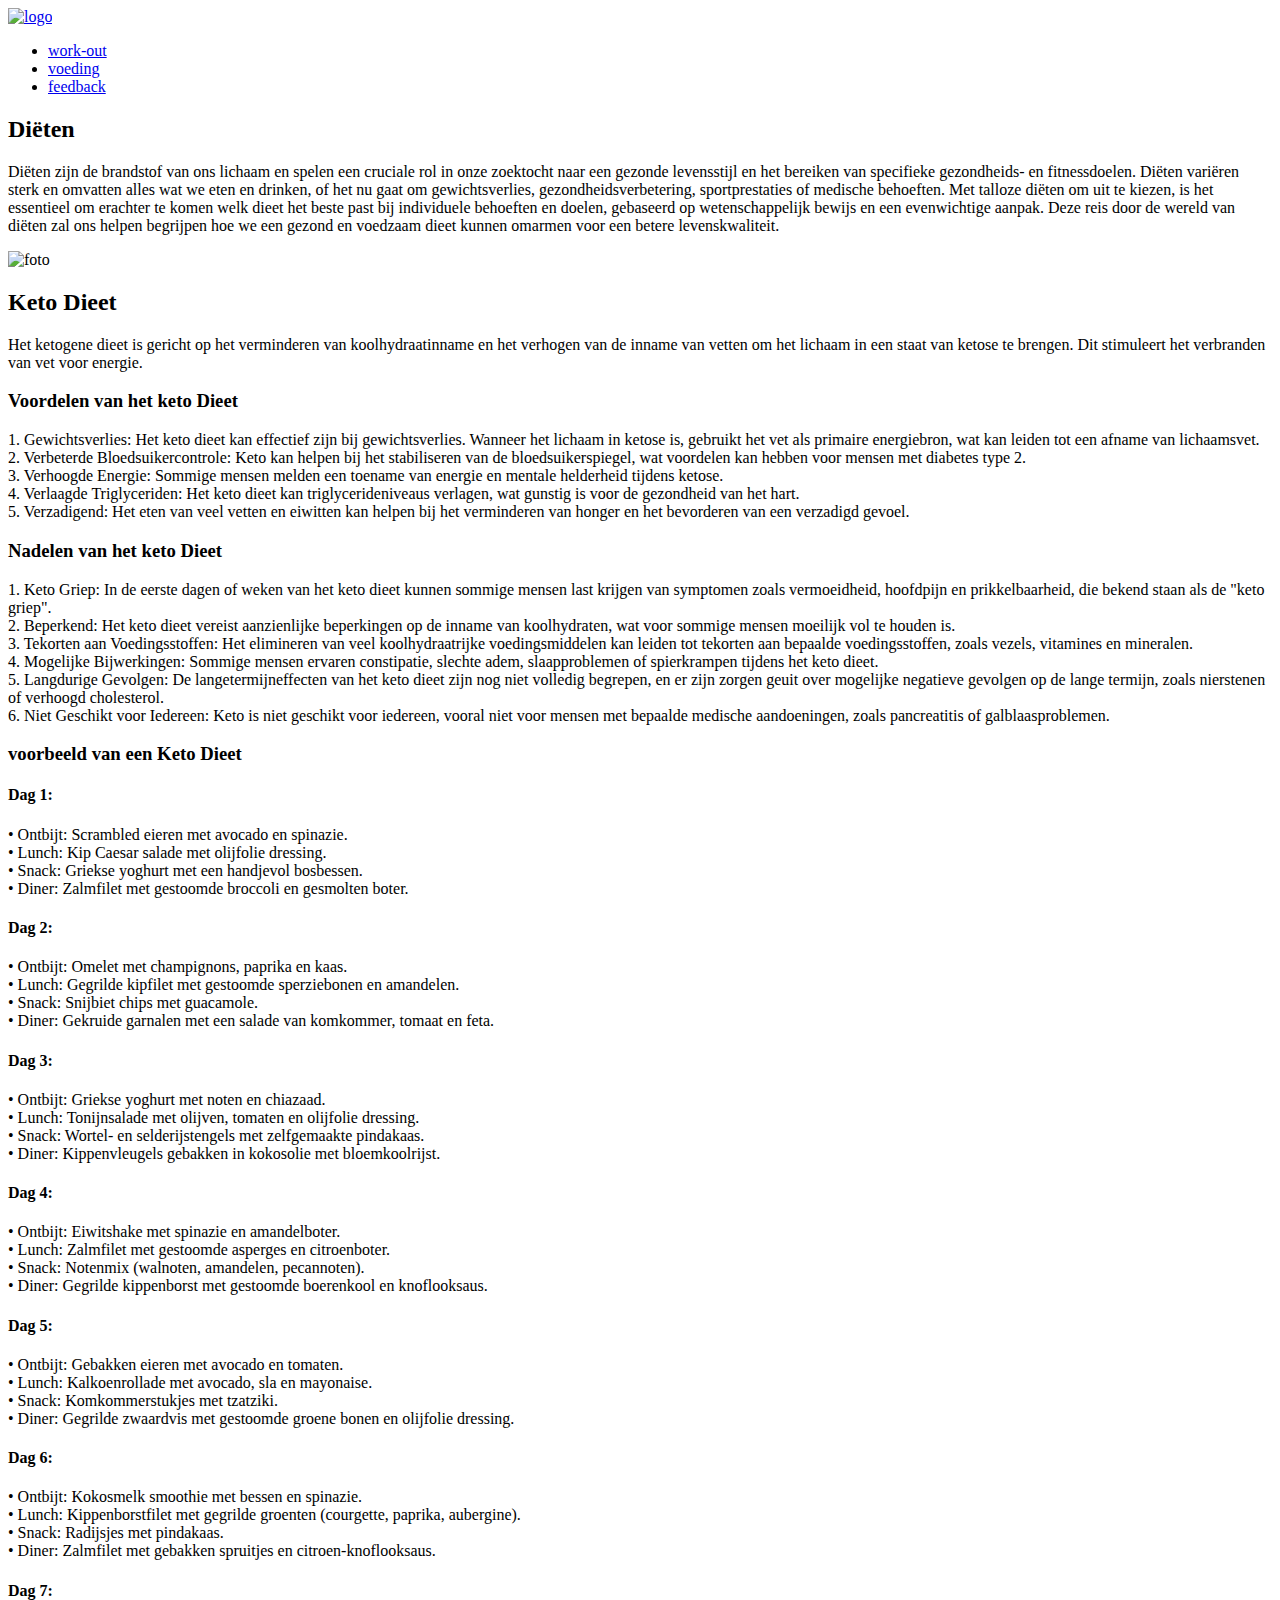
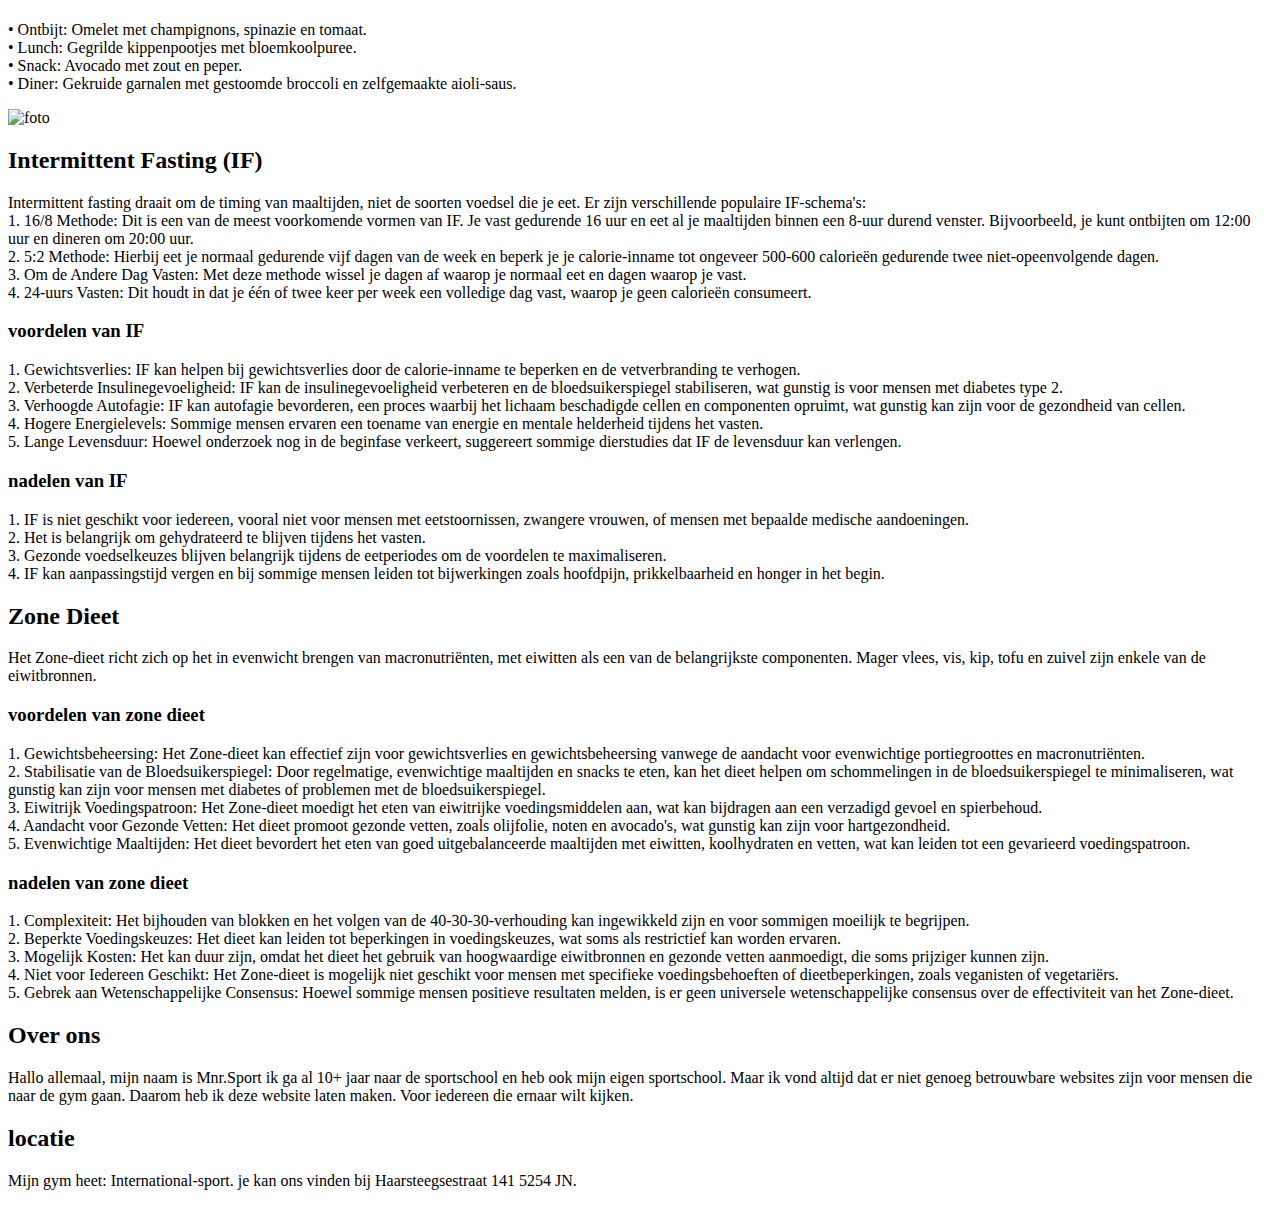
==== html/voeding.html @ 28848624 "Added db connection, added dynamic articles, added dynamic goals" ====
<!DOCTYPE html>
<html lang="en">

<head>
    <meta charset="UTF-8">
    <meta name="viewport" content="width=device-width, initial-scale=1.0">
    <title>international-sport</title>
    <link rel="stylesheet" href="../css/style2.css">
</head>

<body>
    <header>
        <a href="../index.html" class="logo"><img class="imglogo" src="../img/logo.png" alt="logo"></a>
        <ul>
            <li><a href="workout.php">work-out</a></li>
            <li><a href="../html/voeding.html">voeding</a></li>
            <li><a href="../html/feedback.html">feedback</a></li>
        </ul>
    </header>
    <script type="text/javascript">
        window.addEventListener("scroll", function () {
            var header = document.querySelector("header");
            header.classList.toggle("sticky", window.scrollY > 0)
        })
    </script>
    <!--dit is het inleiding van het pagina voeding -->
    <div class="tekst">
        <div class="Dieten">
            <h2>Diëten </h2>
            <p>Diëten zijn de brandstof van ons lichaam en spelen een cruciale rol in onze zoektocht naar een gezonde
                levensstijl en het bereiken
                van specifieke gezondheids- en fitnessdoelen. Diëten variëren sterk en omvatten alles wat we eten en
                drinken, of het nu gaat om gewichtsverlies, gezondheidsverbetering, sportprestaties of medische
                behoeften. Met talloze diëten
                om uit te kiezen, is het essentieel om erachter te komen welk dieet het beste past bij
                individuele behoeften en doelen, gebaseerd op wetenschappelijk bewijs en een evenwichtige aanpak. Deze
                reis door de wereld van diëten zal ons helpen
                begrijpen hoe we een gezond en voedzaam dieet kunnen omarmen voor een betere levenskwaliteit.</p>
        </div>
        <!--dit is het tekst keto dieet en er zit ook een img bij-->
        <div class="keto">
            <div class="crketo">
                <img class="imgketo" src="../img/keto.jpg" alt="foto">
                <h2>Keto Dieet</h2>
                <p>Het ketogene dieet is gericht op het verminderen van koolhydraatinname en het verhogen van de inname
                    van
                    vetten om het lichaam in een staat van ketose te brengen. Dit stimuleert het verbranden van vet voor
                    energie.
                </p>
            </div>
            <div class="voordelenketo">
                <h3>Voordelen van het keto Dieet</h3>
                <p>1. Gewichtsverlies: Het keto dieet kan effectief zijn bij gewichtsverlies. Wanneer het lichaam in
                    ketose is, gebruikt het vet als primaire energiebron, wat kan leiden tot een afname van lichaamsvet.
                    <br>
                    2. Verbeterde Bloedsuikercontrole: Keto kan helpen bij het stabiliseren van de bloedsuikerspiegel,
                    wat voordelen kan hebben voor mensen met diabetes type 2. <br>
                    3. Verhoogde Energie: Sommige mensen melden een toename van energie en mentale helderheid tijdens
                    ketose. <br>
                    4. Verlaagde Triglyceriden: Het keto dieet kan triglycerideniveaus verlagen, wat gunstig is voor de
                    gezondheid van het hart. <br>
                    5. Verzadigend: Het eten van veel vetten en eiwitten kan helpen bij het verminderen van honger en
                    het bevorderen van een verzadigd gevoel.
                </p>
            </div>
            <div class="nadelenketo">
                <h3>Nadelen van het keto Dieet</h3>
                <p>1. Keto Griep: In de eerste dagen of weken van het keto dieet kunnen sommige mensen last krijgen van
                    symptomen zoals vermoeidheid, hoofdpijn en prikkelbaarheid, die bekend staan als de "keto griep".
                    <br>
                    2. Beperkend: Het keto dieet vereist aanzienlijke beperkingen op de inname van koolhydraten, wat
                    voor sommige mensen moeilijk vol te houden is. <br>
                    3. Tekorten aan Voedingsstoffen: Het elimineren van veel koolhydraatrijke voedingsmiddelen kan
                    leiden tot tekorten aan bepaalde voedingsstoffen, zoals vezels, vitamines en mineralen. <br>
                    4. Mogelijke Bijwerkingen: Sommige mensen ervaren constipatie, slechte adem, slaapproblemen of
                    spierkrampen tijdens het keto dieet. <br>
                    5. Langdurige Gevolgen: De langetermijneffecten van het keto dieet zijn nog niet volledig begrepen,
                    en er zijn zorgen geuit over mogelijke negatieve gevolgen op de lange termijn, zoals nierstenen of
                    verhoogd cholesterol. <br>
                    6. Niet Geschikt voor Iedereen: Keto is niet geschikt voor iedereen, vooral niet voor mensen met
                    bepaalde medische aandoeningen, zoals pancreatitis of galblaasproblemen.
                </p>
            </div>
            <div class="vbketo">
                <h3>voorbeeld van een Keto Dieet</h3>
                <div class="kleinetekst">
                    <p>
                    <h4>Dag 1:</h4>
                    • Ontbijt: Scrambled eieren met avocado en spinazie. <br>
                    • Lunch: Kip Caesar salade met olijfolie dressing. <br>
                    • Snack: Griekse yoghurt met een handjevol bosbessen. <br>
                    • Diner: Zalmfilet met gestoomde broccoli en gesmolten boter. <br>
                    <h4> Dag 2: </h4>
                    • Ontbijt: Omelet met champignons, paprika en kaas. <br>
                    • Lunch: Gegrilde kipfilet met gestoomde sperziebonen en amandelen. <br>
                    • Snack: Snijbiet chips met guacamole. <br>
                    • Diner: Gekruide garnalen met een salade van komkommer, tomaat en feta. <br>
                    <h4>Dag 3: </h4>
                    • Ontbijt: Griekse yoghurt met noten en chiazaad. <br>
                    • Lunch: Tonijnsalade met olijven, tomaten en olijfolie dressing. <br>
                    • Snack: Wortel- en selderijstengels met zelfgemaakte pindakaas. <br>
                    • Diner: Kippenvleugels gebakken in kokosolie met bloemkoolrijst.<br>
                    <h4> Dag 4: </h4>
                    • Ontbijt: Eiwitshake met spinazie en amandelboter. <br>
                    • Lunch: Zalmfilet met gestoomde asperges en citroenboter. <br>
                    • Snack: Notenmix (walnoten, amandelen, pecannoten). <br>
                    • Diner: Gegrilde kippenborst met gestoomde boerenkool en knoflooksaus. <br>
                    <h4>Dag 5:</h4>
                    • Ontbijt: Gebakken eieren met avocado en tomaten. <br>
                    • Lunch: Kalkoenrollade met avocado, sla en mayonaise.<br>
                    • Snack: Komkommerstukjes met tzatziki.<br>
                    • Diner: Gegrilde zwaardvis met gestoomde groene bonen en olijfolie dressing.<br>
                    <h4>Dag 6:</h4>
                    • Ontbijt: Kokosmelk smoothie met bessen en spinazie.<br>
                    • Lunch: Kippenborstfilet met gegrilde groenten (courgette, paprika, aubergine).<br>
                    • Snack: Radijsjes met pindakaas.<br>
                    • Diner: Zalmfilet met gebakken spruitjes en citroen-knoflooksaus.<br>
                    <h4>Dag 7:</h4>
                    • Ontbijt: Omelet met champignons, spinazie en tomaat.<br>
                    • Lunch: Gegrilde kippenpootjes met bloemkoolpuree.<br>
                    • Snack: Avocado met zout en peper.<br>
                    • Diner: Gekruide garnalen met gestoomde broccoli en zelfgemaakte aioli-saus.<br>
                    </p>
                </div>


            </div>
        </div>
        <!--dit is het tekst intermittent fasting het heeft ook een img-->
        <div class="IF">
            <div class="imgif"><img src="../img/IF.jpg" alt="foto"></div>
            <div class="inleidingif">
                <h2>Intermittent Fasting (IF)</h2>
                <p>Intermittent fasting draait om de timing van maaltijden,
                    niet de soorten voedsel die je eet. Er zijn verschillende populaire IF-schema's: <br>
                    1. 16/8 Methode: Dit is een van de meest voorkomende vormen van IF. Je vast gedurende 16 uur en eet
                    al je maaltijden binnen een 8-uur durend venster. Bijvoorbeeld, je kunt ontbijten om 12:00 uur en
                    dineren om 20:00 uur. <br>
                    2. 5:2 Methode: Hierbij eet je normaal gedurende vijf dagen van de week en beperk je je
                    calorie-inname tot ongeveer 500-600 calorieën gedurende twee niet-opeenvolgende dagen. <br>
                    3. Om de Andere Dag Vasten: Met deze methode wissel je dagen af waarop je normaal eet en dagen
                    waarop je vast. <br>
                    4. 24-uurs Vasten: Dit houdt in dat je één of twee keer per week een volledige dag vast, waarop je
                    geen calorieën consumeert.
                </p>
            </div>
            <div class="voordelenif">
                <h3>voordelen van IF</h3>
                <p>1. Gewichtsverlies: IF kan helpen bij gewichtsverlies door de calorie-inname te beperken en de
                    vetverbranding te verhogen. <br>
                    2. Verbeterde Insulinegevoeligheid: IF kan de insulinegevoeligheid verbeteren en de
                    bloedsuikerspiegel stabiliseren, wat gunstig is voor mensen met diabetes type 2. <br>
                    3. Verhoogde Autofagie: IF kan autofagie bevorderen, een proces waarbij het lichaam beschadigde
                    cellen en componenten opruimt, wat gunstig kan zijn voor de gezondheid van cellen. <br>
                    4. Hogere Energielevels: Sommige mensen ervaren een toename van energie en mentale helderheid
                    tijdens het vasten. <br>
                    5. Lange Levensduur: Hoewel onderzoek nog in de beginfase verkeert, suggereert sommige dierstudies
                    dat IF de levensduur kan verlengen.
                </p>
            </div>
            <div class="nadelenif">
                <h3>nadelen van IF</h3>
                <p>1. IF is niet geschikt voor iedereen, vooral niet voor mensen met eetstoornissen, zwangere vrouwen,
                    of mensen met bepaalde medische aandoeningen. <br>
                    2. Het is belangrijk om gehydrateerd te blijven tijdens het vasten. <br>
                    3. Gezonde voedselkeuzes blijven belangrijk tijdens de eetperiodes om de voordelen te maximaliseren.
                    <br>
                    4. IF kan aanpassingstijd vergen en bij sommige mensen leiden tot bijwerkingen zoals hoofdpijn,
                    prikkelbaarheid en honger in het begin.
                </p>
            </div>
        </div>
        <!--hier begint het tekst zone dieet-->
        <div class="zone">
            <div class="inleidingzone">
                <h2>Zone Dieet</h2>
                <p>Het Zone-dieet richt zich op het in evenwicht brengen van macronutriënten,
                    met eiwitten als een van de belangrijkste componenten. Mager vlees, vis,
                    kip, tofu en zuivel zijn enkele van de eiwitbronnen.
                </p>
            </div>
            <div class="voordelenzone">
                <h3>voordelen van zone dieet</h3>
                <p>1. Gewichtsbeheersing: Het Zone-dieet kan effectief zijn voor gewichtsverlies en gewichtsbeheersing
                    vanwege de aandacht voor evenwichtige portiegroottes en macronutriënten. <br>
                    2. Stabilisatie van de Bloedsuikerspiegel: Door regelmatige, evenwichtige maaltijden en snacks te
                    eten, kan het dieet helpen om schommelingen in de bloedsuikerspiegel te minimaliseren, wat gunstig
                    kan zijn voor mensen met diabetes of problemen met de bloedsuikerspiegel. <br>
                    3. Eiwitrijk Voedingspatroon: Het Zone-dieet moedigt het eten van eiwitrijke voedingsmiddelen aan,
                    wat kan bijdragen aan een verzadigd gevoel en spierbehoud. <br>
                    4. Aandacht voor Gezonde Vetten: Het dieet promoot gezonde vetten, zoals olijfolie, noten en
                    avocado's, wat gunstig kan zijn voor hartgezondheid. <br>
                    5. Evenwichtige Maaltijden: Het dieet bevordert het eten van goed uitgebalanceerde maaltijden met
                    eiwitten, koolhydraten en vetten, wat kan leiden tot een gevarieerd voedingspatroon.
                </p>
            </div>
            <div class="nadelenzone">
                <h3>nadelen van zone dieet</h3>
                <p>1. Complexiteit: Het bijhouden van blokken en het volgen van de 40-30-30-verhouding kan ingewikkeld
                    zijn en voor sommigen moeilijk te begrijpen. <br>
                    2. Beperkte Voedingskeuzes: Het dieet kan leiden tot beperkingen in voedingskeuzes, wat soms als
                    restrictief kan worden ervaren. <br>
                    3. Mogelijk Kosten: Het kan duur zijn, omdat het dieet het gebruik van hoogwaardige eiwitbronnen en
                    gezonde vetten aanmoedigt, die soms prijziger kunnen zijn. <br>
                    4. Niet voor Iedereen Geschikt: Het Zone-dieet is mogelijk niet geschikt voor mensen met specifieke
                    voedingsbehoeften of dieetbeperkingen, zoals veganisten of vegetariërs. <br>
                    5. Gebrek aan Wetenschappelijke Consensus: Hoewel sommige mensen positieve resultaten melden, is er
                    geen universele wetenschappelijke consensus over de effectiviteit van het Zone-dieet.
                </p>
            </div>
        </div>

</body>
<footer>
    <div class="container">
        <div class="secoverons">
            <h2>Over ons</h2>
            <p>Hallo allemaal, mijn naam is Mnr.Sport ik ga al 10+ jaar
                naar de sportschool en heb ook mijn eigen sportschool.
                Maar ik vond altijd dat er niet genoeg betrouwbare websites
                zijn voor mensen die naar de gym gaan. Daarom heb ik deze website laten maken.
                Voor iedereen die ernaar wilt kijken.
            </p>
        </div>
        <div class="locatie">
            <h2>locatie</h2>
            <p>Mijn gym heet: International-sport. je kan ons vinden bij Haarsteegsestraat 141 5254 JN.</p>
        </div>
    </div>
</footer>

</html>
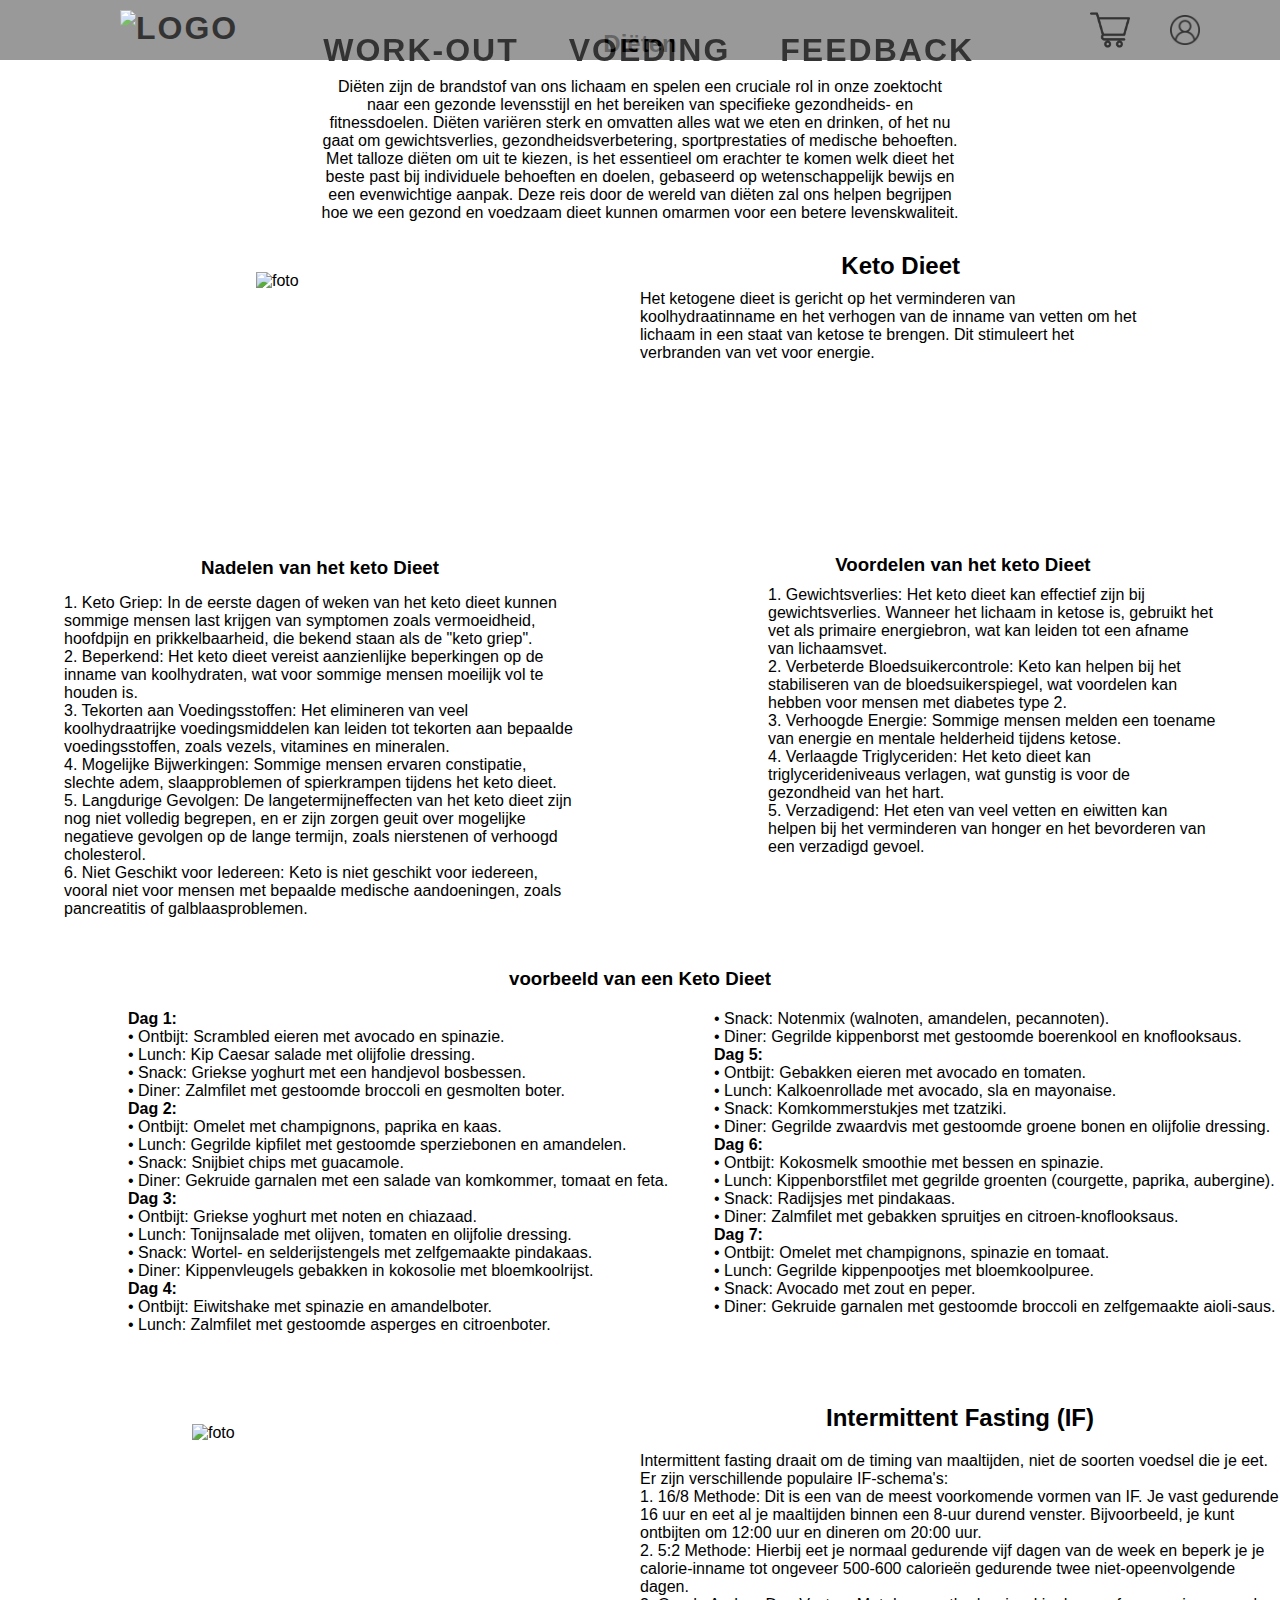
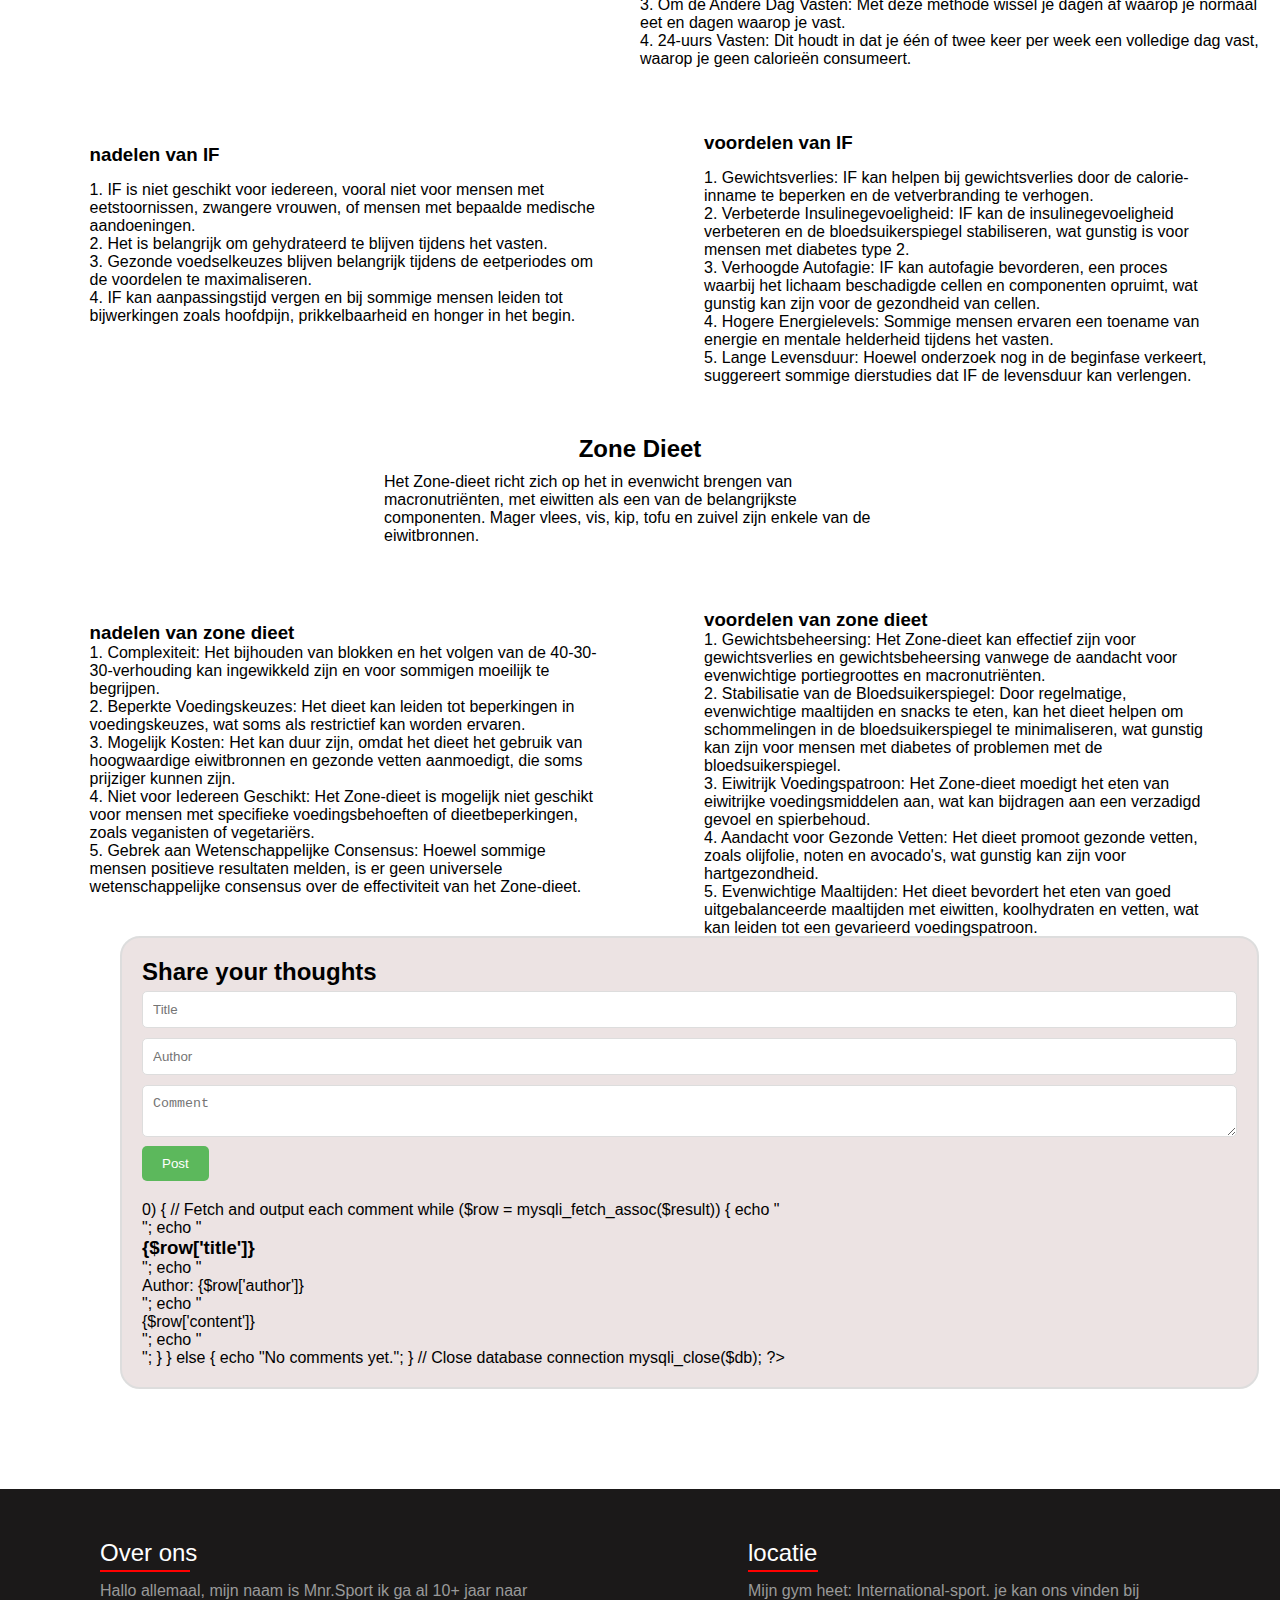
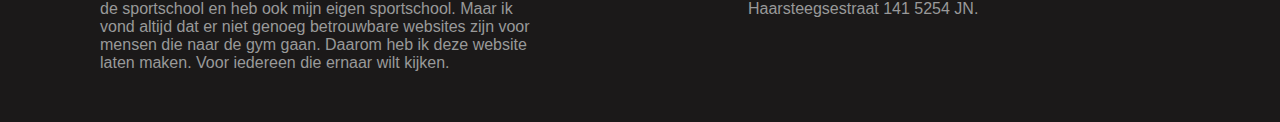
==== commit 04618d42: "Added comments to voeding page" ====
--- a/html/voeding.html
+++ b/html/voeding.html
@@ -1,22 +1,29 @@
 <!DOCTYPE html>
 <html lang="en">
-
 <head>
     <meta charset="UTF-8">
     <meta name="viewport" content="width=device-width, initial-scale=1.0">
-    <title>international-sport</title>
-    <link rel="stylesheet" href="../css/style2.css">
+    <title>Simple Comment System</title>
+    <link rel="stylesheet" href="../css/styles2.css">
+    <link rel="stylesheet" href="../css/dannyheader.css">
 </head>
-
 <body>
-    <header>
-        <a href="../index.html" class="logo"><img class="imglogo" src="../img/logo.png" alt="logo"></a>
-        <ul>
-            <li><a href="workout.php">work-out</a></li>
-            <li><a href="../html/voeding.html">voeding</a></li>
-            <li><a href="../html/feedback.html">feedback</a></li>
-        </ul>
-    </header>
+<header class="header-main">
+    <div class="logo">
+        <img src="../img/Logo.png" alt="logo">
+        <nav class="navbar">
+            <ul>
+                <li><a href="http://localhost/ALA-Blog/html/workout.php">work-out</a></li>
+                <li><a href="http://localhost/ALA-Blog/html/voeding.html">voeding</a></li>
+                <li><a href="http://localhost/ALA-Blog/html/feedback.php">feedback</a></li>
+            </ul>
+        </nav>
+    </div>
+    <div class="winkelmand">
+        <a href="winkelmand.html"><div class="winkelmand-icon"></div></a>
+        <a href="../inlog.php"><div class="winkelmand-avatar"></div></a>
+    </div>
+</header>
     <script type="text/javascript">
         window.addEventListener("scroll", function () {
             var header = document.querySelector("header");
@@ -209,7 +216,31 @@
                 </p>
             </div>
         </div>
-
+        <div class="comment-section">
+            <h2>Share your thoughts</h2>
+            <form id="comment-form">
+                <input type="text" id="title" placeholder="Title" required><br>
+                <input type="text" id="author" placeholder="Author" required><br>
+                <textarea id="content" placeholder="Comment" required></textarea><br>
+                <button type="submit">Post</button>
+            </form>
+            <div id="comments-container"></div>
+        </div>
+        <script src="../script.js"></script>
+        <script>
+            // Fetch comments using AJAX
+            window.onload = function() {
+                var xhr = new XMLHttpRequest();
+                xhr.open('GET', '../get_comments.php', true);
+                xhr.onload = function() {
+                    if (xhr.status == 200) {
+                        document.getElementById('comments-container').innerHTML = xhr.responseText;
+                    }
+                };
+                xhr.send();
+            };
+        </script>
+    </div>
 </body>
 <footer>
     <div class="container">
@@ -228,5 +259,4 @@
         </div>
     </div>
 </footer>
-
-</html>+</html>
--- a/css/styles2.css
+++ b/css/styles2.css
@@ -0,0 +1,462 @@
+/* styles.css */
+body {
+    font-family: Arial, sans-serif;
+}
+
+.comment-section {
+    width: 89%;
+    margin: 40px auto;
+    margin-left: 120px;
+    padding: 20px;
+    padding-top: 20px;
+    border: 2px solid #ddd;
+    border-radius: 20px;
+    background-color: #ece3e3;
+}
+
+#comment-form {
+    margin-bottom: 20px;
+}
+
+#comment-form input, #comment-form textarea {
+    width: 100%;
+    padding: 10px;
+    margin: 5px 0;
+    border: 1px solid #ddd;
+    border-radius: 5px;
+}
+
+#comment-form button {
+    padding: 10px 20px;
+    background-color: #5cb85c;
+    color: white;
+    border: none;
+    border-radius: 5px;
+    cursor: pointer;
+}
+
+#comment-form button:hover {
+    background-color: #4cae4c;
+}
+
+.comment {
+    border: 1px solid #ddd;
+    padding: 10px;
+    margin-bottom: 10px;
+    border-radius: 5px;
+    background-color: white;
+}
+
+.comment h3 {
+    margin: 0 0 10px;
+}
+
+.comment .author {
+    font-size: 0.9em;
+    color: #777;
+}
+
+.comment .content {
+    margin: 10px 0;
+}
+
+.comment button {
+    padding: 5px 10px;
+    background-color: #d9534f;
+    color: white;
+    border: none;
+    border-radius: 5px;
+    cursor: pointer;
+}
+
+.comment button:hover {
+    background-color: #c9302c;
+}
+
+* {
+    margin: 0;
+    padding: 0;
+    box-sizing: border-box;
+}
+
+body {
+    background: #ffffff;
+}
+
+header {
+    position: sticky;
+    top: 0;
+    left: 0;
+    width: 100%;
+    display: flex;
+    justify-content: space-between;
+    align-items: center;
+    transition: 0.6s;
+    padding: 20px 60px;
+    z-index: 10000;
+    background: black;
+}
+
+header.sticky {
+    padding: 10px 100px;
+    background: rgb(0, 0, 0);
+}
+
+header .logo {
+    position: relative;
+    font-weight: 700;
+    text-decoration: none;
+    font-size: 2em;
+    text-transform: uppercase;
+    letter-spacing: 2px;
+    transition: 0.6s;
+}
+
+/* dit is het logo van de website (dubbel)*/
+.imglogo {
+    height: auto;
+    width: 60px;
+}
+
+header ul {
+    position: relative;
+    display: flex;
+    justify-content: center;
+    align-items: center;
+}
+
+header ul li {
+    position: relative;
+    list-style: none;
+}
+
+header ul li a {
+    position: relative;
+    margin: 0 15px;
+    text-decoration: none;
+    color: #ffffff;
+    letter-spacing: 2px;
+    font-weight: 500px;
+    transition: 0.6s;
+}
+
+.footerbody {
+    display: flex;
+    justify-content: flex-end;
+    align-items: center;
+    flex-direction: column;
+}
+
+footer {
+    position: relative;
+    bottom: 0;
+    width: 100%;
+    height: auto;
+    padding: 50px 100px;
+    display: flex;
+    justify-content: space-between;
+    flex-wrap: wrap;
+    color: #ffffff;
+    background: #1b1919;
+    margin-top: 100px;
+}
+
+footer .container {
+    display: flex;
+    flex-direction: row;
+    justify-content: space-between;
+    flex-wrap: wrap;
+}
+
+footer .container .secoverons {
+    width: 40%;
+}
+
+footer .container .secoverons h2 {
+    position: relative;
+    font-weight: 500;
+    margin-bottom: 15px;
+}
+
+footer .container .secoverons h2:before {
+    content: '';
+    position: absolute;
+    bottom: -5px;
+    left: 0;
+    width: 90px;
+    height: 2px;
+    background: #f00;
+}
+
+footer .container p {
+    color: #999;
+}
+
+footer .container .locatie h2 {
+    position: relative;
+    font-weight: 500;
+    margin-bottom: 15px;
+}
+
+footer .container .locatie h2:before {
+    content: '';
+    position: absolute;
+    bottom: -5px;
+    left: auto;
+    width: 70px;
+    height: 2px;
+    background: #f00;
+}
+
+footer .container .locatie {
+    width: 40%;
+}
+/*hierdoor komt het tekst in het midden te staan*/
+.Dieten h2 {
+    margin-top: 30px;
+    margin-bottom: 20px;
+    display: flex;
+    justify-content: center;
+}
+/*hierdoor staat het tekst van dieten onder het hf*/
+.Dieten p {
+    position: relative;
+    text-align: center;
+    display: flex;
+    justify-content: center;
+    width: 50%;
+    margin-left: 25%;
+}
+/*het inleiding van keto zodat het aan de rechterkant van de scherm blijft*/
+.keto .crketo h2 {
+    margin-top: 30px;
+    margin-right: 25%;
+    display: flex;
+    justify-content: flex-end;
+}
+
+.keto .crketo p {
+    width: 40%;
+    margin-left: 50%;
+    margin-top: 10px;
+}
+/*het foto hoort bij keto doordit staat het naast het inleinding aan de linkerkant*/
+.imgketo {
+    position: relative;
+    width: 25%;
+    height: auto;
+    display: flex;
+    justify-self: flex-start;
+    margin-left: 20%;
+    float: left;
+    margin-top: 20px;
+}
+/*zodat het aan de rechter kant blijft naast nadelen keto*/
+.voordelenketo {
+    margin-top: 15%;
+    margin-right: 5%;
+    width: 35%;
+    float: right;
+    position: relative;
+}
+
+.voordelenketo h3 {
+    margin-left: 15%;
+    margin-bottom: 10px;
+}
+/*het breedt van de tekst en dat het niet tegen de rand van de scherm is*/
+.nadelenketo {
+    width: 40%;
+    margin-left: 5%;
+}
+/*zodat het links van de scherm is*/
+.nadelenketo h3 {
+    margin-top: 38%;
+    margin-bottom: 15px;
+    text-align: center;
+}
+/*zodat de voorbeelden naast elkaar komen te staan*/
+.vbketo .kleinetekst {
+    column-count: 2;
+    column-gap: 20px;
+    margin-left: 10%;
+}
+/*zodat het in het midden was van voorbeelden*/
+.vbketo h3 {
+    display: flex;
+    justify-content: center;
+    margin-top: 50px;
+    margin-bottom: 20px;
+}
+/*het inleiding van intermittent fasting en hierdoor is het in het rechter kant van het scherm*/
+.inleidingif {
+    width: 50%;
+    margin-left: 50%;
+    margin-top: 70px;
+}
+/*zodat het kop in het midden is*/
+.inleidingif h2 {
+    display: flex;
+    justify-content: center;
+    margin-bottom: 20px;
+}
+/*het afbeelding hier is het groote te veranderen en het zorgt er ook voor dat het aan de linkerkant is*/
+.imgif {
+    position: relative;
+    width: 25%;
+    height: 250px;
+    display: flex;
+    justify-self: flex-start;
+    margin-left: 15%;
+    float: left;
+    margin-top: 20px;
+}
+/*zodat het recht van de scherm is*/
+.voordelenif {
+    margin-top: 5%;
+    margin-right: 5%;
+    width: 40%;
+    float: right;
+    position: relative;
+}
+/*de kop is in het midden van de tekst*/
+.voordelenif h3 {
+    margin-bottom: 15px;
+}
+/*de breedte van de tekst en zodat het niet teveel aan de linker kant van de scherm zit*/
+.nadelenif {
+    width: 40%;
+    margin-left: 7%;
+    margin-top: 6%;
+}
+/*zodat het wat hoger van de tekst afkomt*/
+.nadelenif h3 {
+    margin-bottom: 15px;
+}
+/*het breedte van de tekst en zodat het in het midden zit*/
+.inleidingzone {
+    width: 40%;
+    margin-left: 30%;
+    margin-top: 110px;
+}
+/*het kop van het tekst hierdoor is het in het midden en is het wat hoger dan het tekst*/
+.inleidingzone h2 {
+    display: flex;
+    justify-content: center;
+    margin-bottom: 10px;
+}
+/*de breedte van de tekst en het laat het ook recht zitten*/
+.voordelenzone {
+    margin-top: 5%;
+    margin-right: 5%;
+    width: 40%;
+    float: right;
+    position: relative;
+}
+/*het breedte en zodat het niet teveel aan de linker kant van de scherm zit*/
+.nadelenzone {
+    width: 40%;
+    margin-left: 7%;
+    margin-top: 6%;
+}
+
+
+/* dit zorg ervooor dat de titel van workout in de center van het beeld staat.*/
+.work-out h2 {
+    margin-top: 30px;
+    margin-bottom: 20px;
+    display: flex;
+    justify-content: center;
+}
+
+/* dit zorg ervooor dat de text van workout in de center van het beeld staat.*/
+.work-out p {
+    position: relative;
+    text-align: center;
+    display: flex;
+    justify-content: center;
+    width: 50%;
+    margin-left: 25%;
+}
+
+/* dit zorgt ervoor dat de titel van cardio trening aan de linker kant staat de text van cardio trening staat (onderelkaar)*/
+
+.cardio h2 {
+    margin-top: 100px;
+    margin-right: 19%;
+    display: flex;
+    justify-content: flex-end;
+}
+
+
+
+.cardio p {
+    width: 40%;
+    margin-left: 50%;
+    margin-top: 10px;
+}
+
+
+
+.kracht p {
+    width: 40%;
+    margin-left: 5%;
+}
+
+
+.kracht h3 {
+    margin-top: 15%;
+    margin-bottom: 15px;
+    text-align: center;
+    margin-left: -20%;
+}
+
+
+
+.flexibiliteit p {
+    width: 40%;
+    margin-right: 5%;
+}
+
+
+.flexibiliteit h3 {
+    margin-right: -10%;
+    margin-top: 10%;
+    margin-bottom: 15px;
+    text-align: center;
+}
+
+
+.hiit p {
+    width: 40%;
+    margin-left: 5%;
+}
+
+
+.hiit h3 {
+    margin-left: -55%;
+    margin-top: 15%;
+    margin-bottom: 15px;
+    text-align: center;
+}
+
+
+.cardioimg {
+    float: left;
+    margin-left: 100px;
+
+}
+
+
+.krachtimg {
+    float: right;
+    margin-right: 10%;
+    margin-top: -5%;
+    width: 30%;
+}
+
+
+.yogaimg {
+    float: left;
+    margin-left: 15%;
+}--- a/css/dannyheader.css
+++ b/css/dannyheader.css
@@ -0,0 +1,86 @@
+.header-main{
+    width: 100%;
+    height: 60px;
+    background-color: grey;
+    opacity: 80%;
+    display: flex;
+    justify-content: space-between;
+    position: fixed;
+    top: 0;
+    width: 100%;
+    z-index: 1000;
+}
+
+.logo{
+    width: fit-content;
+    height: 100%;
+    padding-left: 60px;
+    display: flex;
+}
+
+.logo img{
+    height: 40px;
+    align-self: center;
+    padding-right: 60px;
+}
+
+.navbar{
+    width: fit-content;
+    height: 100%;
+}
+
+.navbar ul{
+    list-style: none;
+}
+
+.navbar ul li{
+    display: inline;
+    float: left;
+}
+
+.navbar ul li a{
+    text-decoration: none;
+    padding: 0 10px;
+    color: black;
+    font-family: Arial, Helvetica, sans-serif;
+    line-height: 60px;
+    color: #000;
+    font-weight: 600;
+}
+
+.navbar ul li a:hover{
+    color: var(--site-color-01-hover);
+}
+
+.winkelmand{
+    width: fit-content;
+    height: 100%;
+    padding-right: 20px;
+    display: flex;
+    align-items: center;
+    column-gap: 40px;
+}
+
+.winkelmand-icon{
+    width: 40px;
+    height: 40px;
+    background-image: url(../img/winkelmand-white.png);
+    background-repeat: no-repeat;
+    background-size: cover;
+}
+
+.winkelmand-icon:hover{
+    background-image: url(../img/winkelmand-black.png);
+}
+
+.winkelmand-avatar{
+    width: 30px;
+    height: 30px;
+    background-image: url(../img/avatar-white.png);
+    background-repeat: no-repeat;
+    background-size: cover;
+}
+
+.winkelmand-avatar:hover{
+    background-image: url(../img/avatar-black.png);
+}
